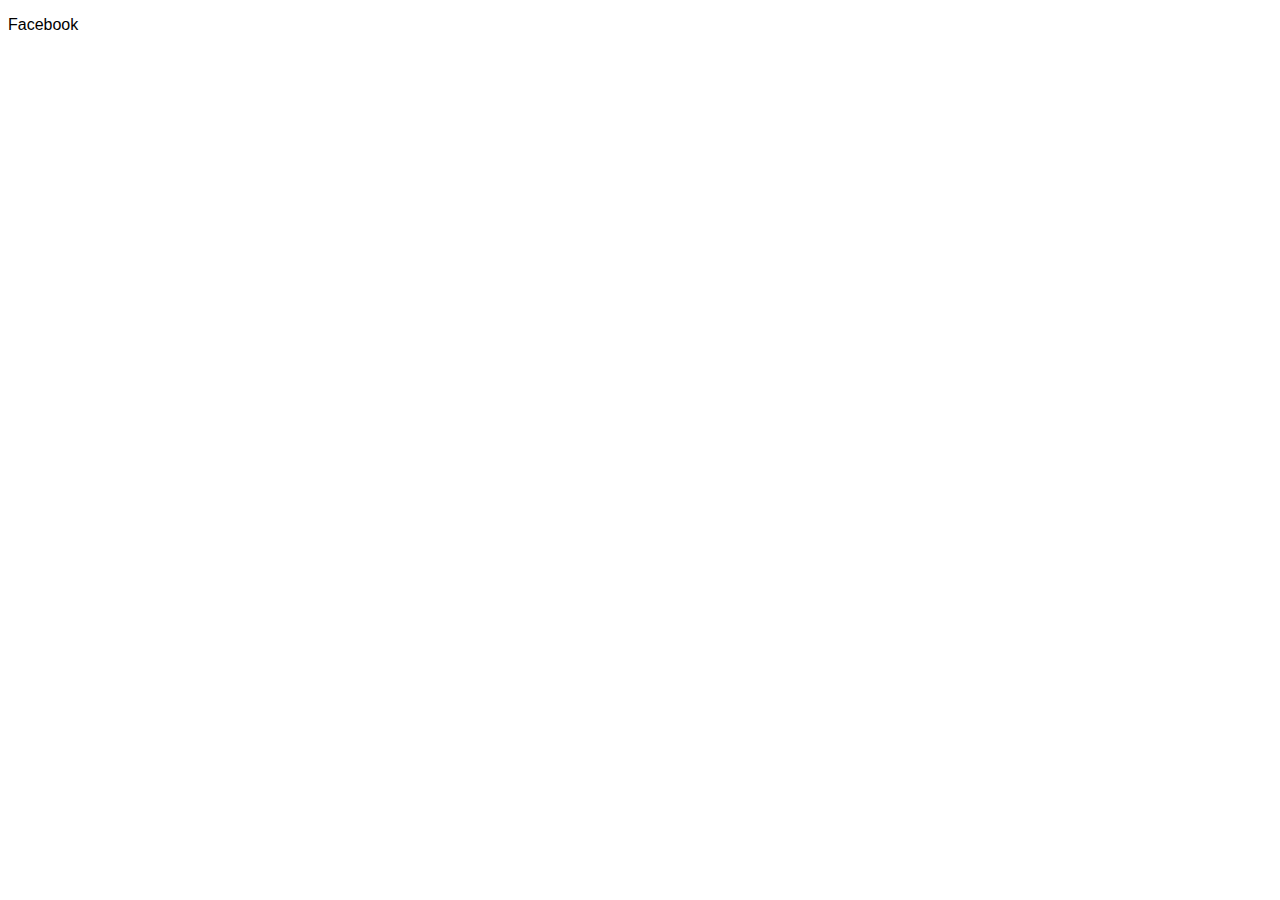
==== contacts.html @ f596d653 "s" ====
<!DOCTYPE html>
<html lang="en">
<head>
    <meta charset="UTF-8">
    <meta name="viewport" content="width=device-width, initial-scale=1.0">
    <title>contacts</title>
</head>
<style>
    p{
        align-items: center;
        padding-right: 5%;
        font-family: 'Gill Sans', 'Gill Sans MT', Calibri, 'Trebuchet MS', sans-serif;
        color: red 0, 5, 0;
    }
</style>
<body>
    <p> Facebook</p>
</body>
</html>
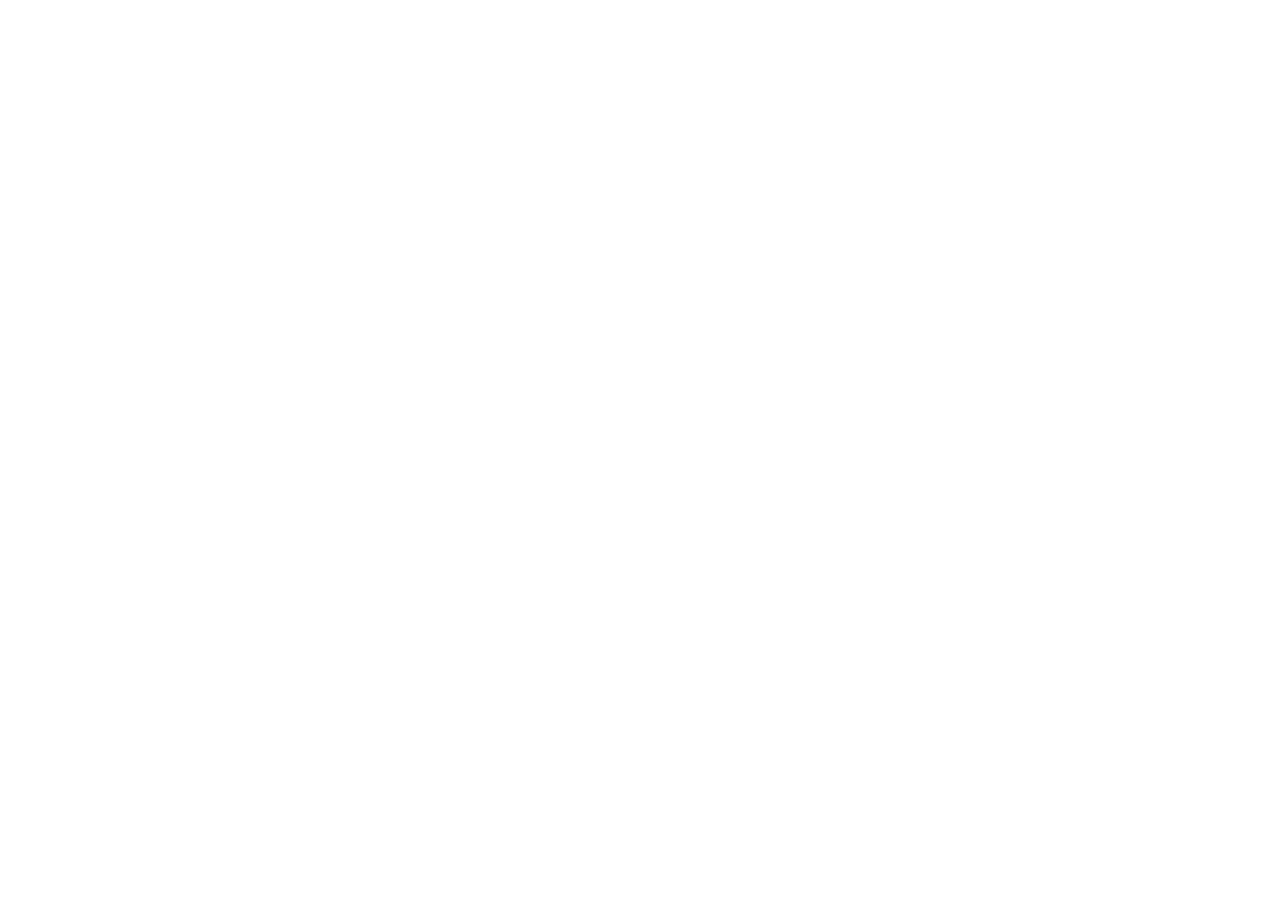
==== commit 49368b82: "s" ====
--- a/contacts.html
+++ b/contacts.html
@@ -6,14 +6,16 @@
     <title>contacts</title>
 </head>
 <style>
-    p{
+    .contacts{
         align-items: center;
         padding-right: 5%;
         font-family: 'Gill Sans', 'Gill Sans MT', Calibri, 'Trebuchet MS', sans-serif;
-        color: red 0, 5, 0;
+        color: red;
     }
 </style>
 <body>
-    <p> Facebook</p>
+    <div class=".contacts">
+        <a href="facebook"></a>
+    </div>
 </body>
 </html>